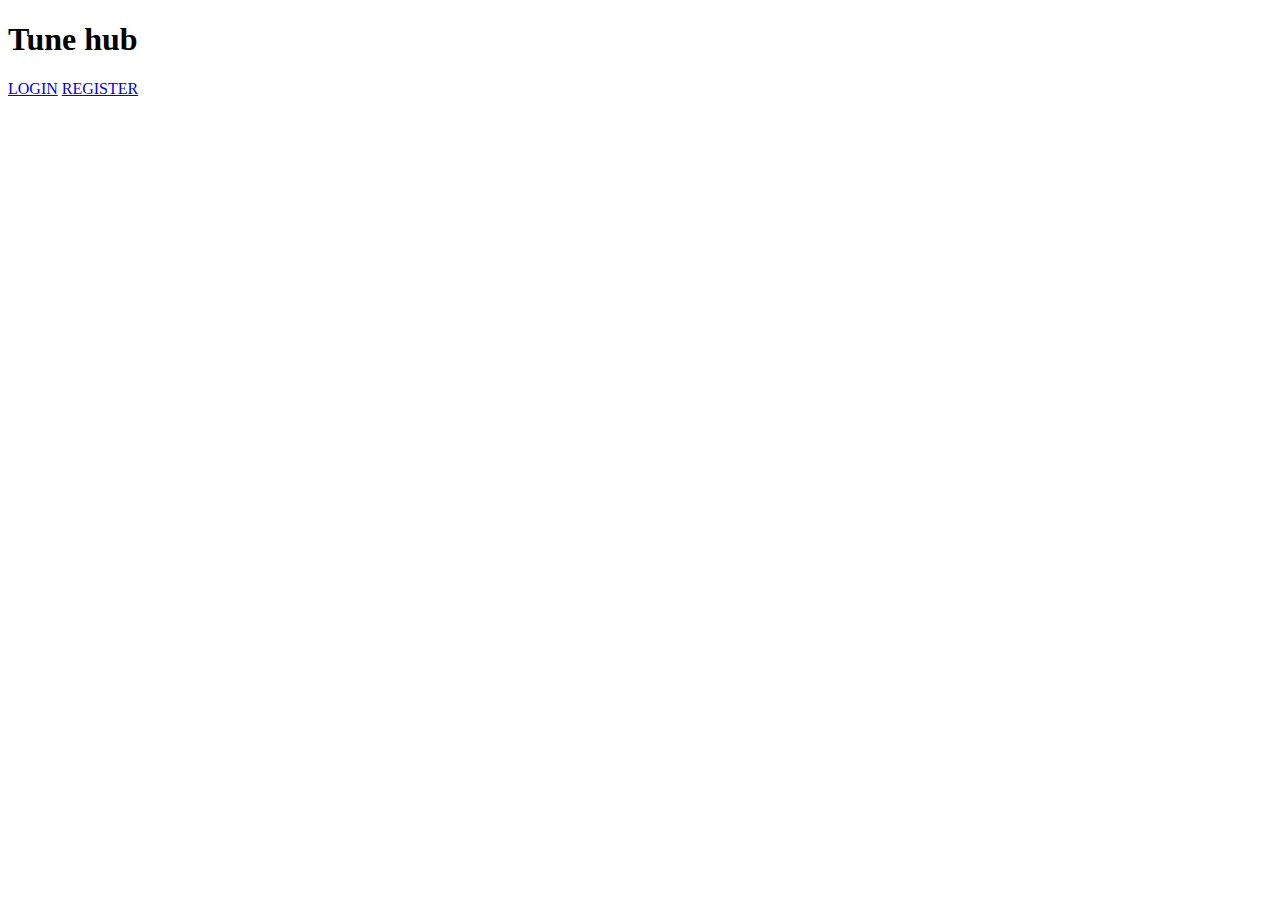
==== src/main/resources/templates/index.html @ 7ff8fc71 "version 1.1--Tune hub" ====
<!DOCTYPE html>
<html>
<head>
<meta charset="ISO-8859-1">
<title>Insert title here</title>

	<link rel="stylesheet" th:href="@{/css/style.css}">

</head>
<body>
	<h1>Tune hub  </h1>

		<a href="/login">LOGIN</a>
		<a href="/registration">REGISTER</a>
</body>
</html>
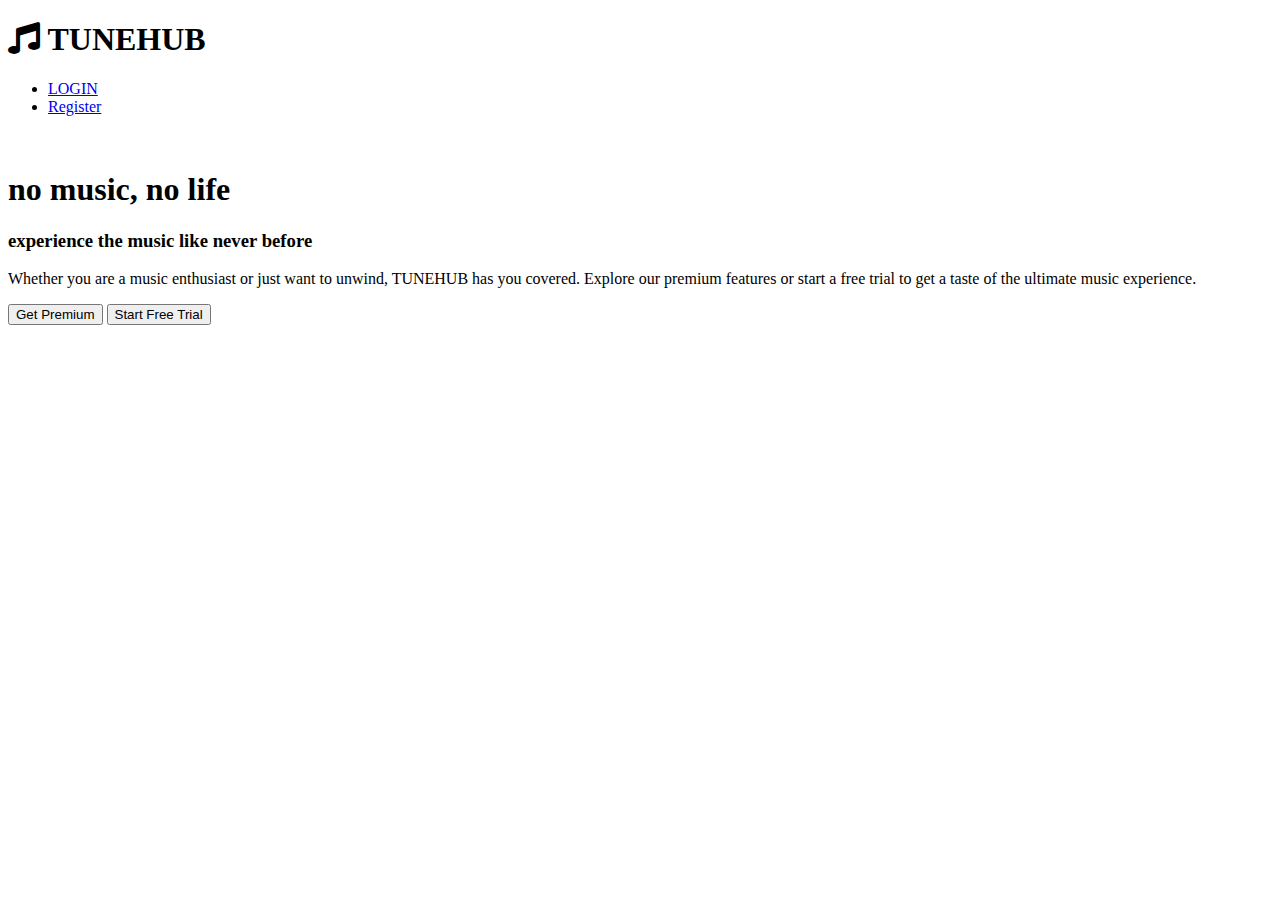
==== commit dd4ea962: "01/02/2024" ====
--- a/src/main/resources/templates/index.html
+++ b/src/main/resources/templates/index.html
@@ -3,14 +3,58 @@
 <head>
 <meta charset="ISO-8859-1">
 <title>Insert title here</title>
-
-	<link rel="stylesheet" th:href="@{/css/style.css}">
+	<link rel="stylesheet" href="https://cdnjs.cloudflare.com/ajax/libs/font-awesome/5.15.3/css/all.min.css" />
+	<link rel="stylesheet" th:href="@{/css/bgHome.css}">
+	 <!-- <link rel="stylesheet" th:href="../all.css"> -->
+    <link rel="stylesheet" th:href="fonts.css">
 
 </head>
 <body>
-	<h1>Tune hub  </h1>
+	<!-- <h1>Tune hub  </h1>
 
 		<a href="/login">LOGIN</a>
-		<a href="/registration">REGISTER</a>
+		<a href="/registration">REGISTER</a> -->
+		
+		 <!-- header section -->
+    <header>
+        <div class="logo">
+        	<h1><i
+                    class="fas fa-solid fa-music me-2"></i> TUNEHUB</h1>
+        	<!-- <div class="sidebar-heading text-center py-4 primary-text fs-4 fw-bold text-uppercase border-bottom"><i
+                    class="fas fa-solid fa-music me-2"></i>TuneHub</div> -->
+            <!-- <img src="logo.jpeg" alt="def"> -->
+        </div>
+
+        <nav>
+            <ul>
+                <li><a href="/login">LOGIN</a></li>
+                <li><a href="/registration">Register</a></li>
+            </ul>
+        </nav>
+    </header>
+
+     <!-- Container section -->
+     <div class="container">
+        <div class="image">
+            <img src="/image/bgi.png" alt="">
+        </div>
+
+        <div class="content">
+            <h1>no music, no life</h1>
+            <h3>experience the music like never before</h3>
+            <p>Whether you are a music enthusiast or just want to unwind, TUNEHUB has you covered. Explore our premium features or start a free trial to get a taste of the ultimate music experience.</p>
+            <div class="buttons">
+                <a href="#"><button>Get Premium</button></a>
+                <a href="#"><button>Start Free Trial</button></a>
+            </div>
+
+            <!-- <div class="icons">
+                <a href="#" class="fab fa-facebook"></a>
+                <a href="#" class="fab fa-instagram"></a>
+                <a href="#" class="fab fa-twitter"></a>
+                <a href="#" class="fab fa-linkedin"></a>
+            </div> -->
+        </div>
+     </div>
 </body>
 </html>